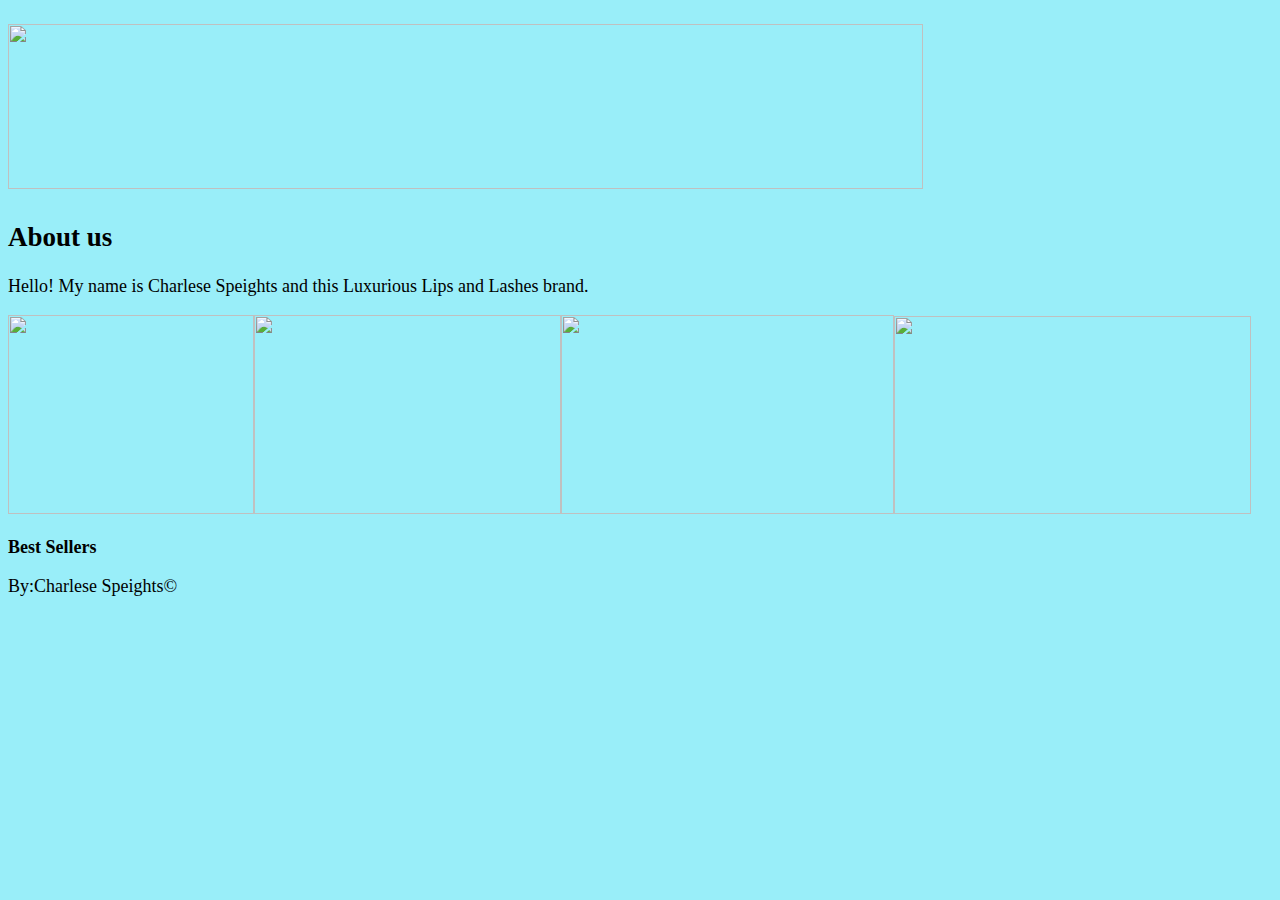
==== about us.html @ f8bd0d8a "Add files via upload" ====
<!doctype html>
<html>
<head>
<meta charset="utf-8">
<title>Lip Gloss and Lashes</title>
<style type="text/css">
body {
	background-color: rgba(153,238,249,1);
}
body,td,th {
	font-size: 18px;
}
</style>
</head>

<body>
<h1><img src="../all_about_me/assets/Banner_Charlese.png" width="915" height="165" alt=""/></h1>
<h2>About us</h2>
<p>Hello! My name is Charlese Speights and this Luxurious Lips and Lashes brand. </p>
<p><img src="file:///C|/Users/scocha0285/Downloads/yhst-88462588038071_2595_11554045784.png" width="246" height="199" alt=""/><img src="../all_about_me/assets/kiss-kpei116.jpg" width="307" height="199" alt=""/><img src="../all_about_me/assets/kiss-kpei25.jpg" width="333" height="199" alt=""/><img src="../all_about_me/assets/kiss-kpei116.jpg" width="357" height="198" alt=""/></p>
<p><strong>Best Sellers</strong></p>
<p>By:Charlese Speights&copy;</p>
<p>&nbsp;</p>
</body>
</html>
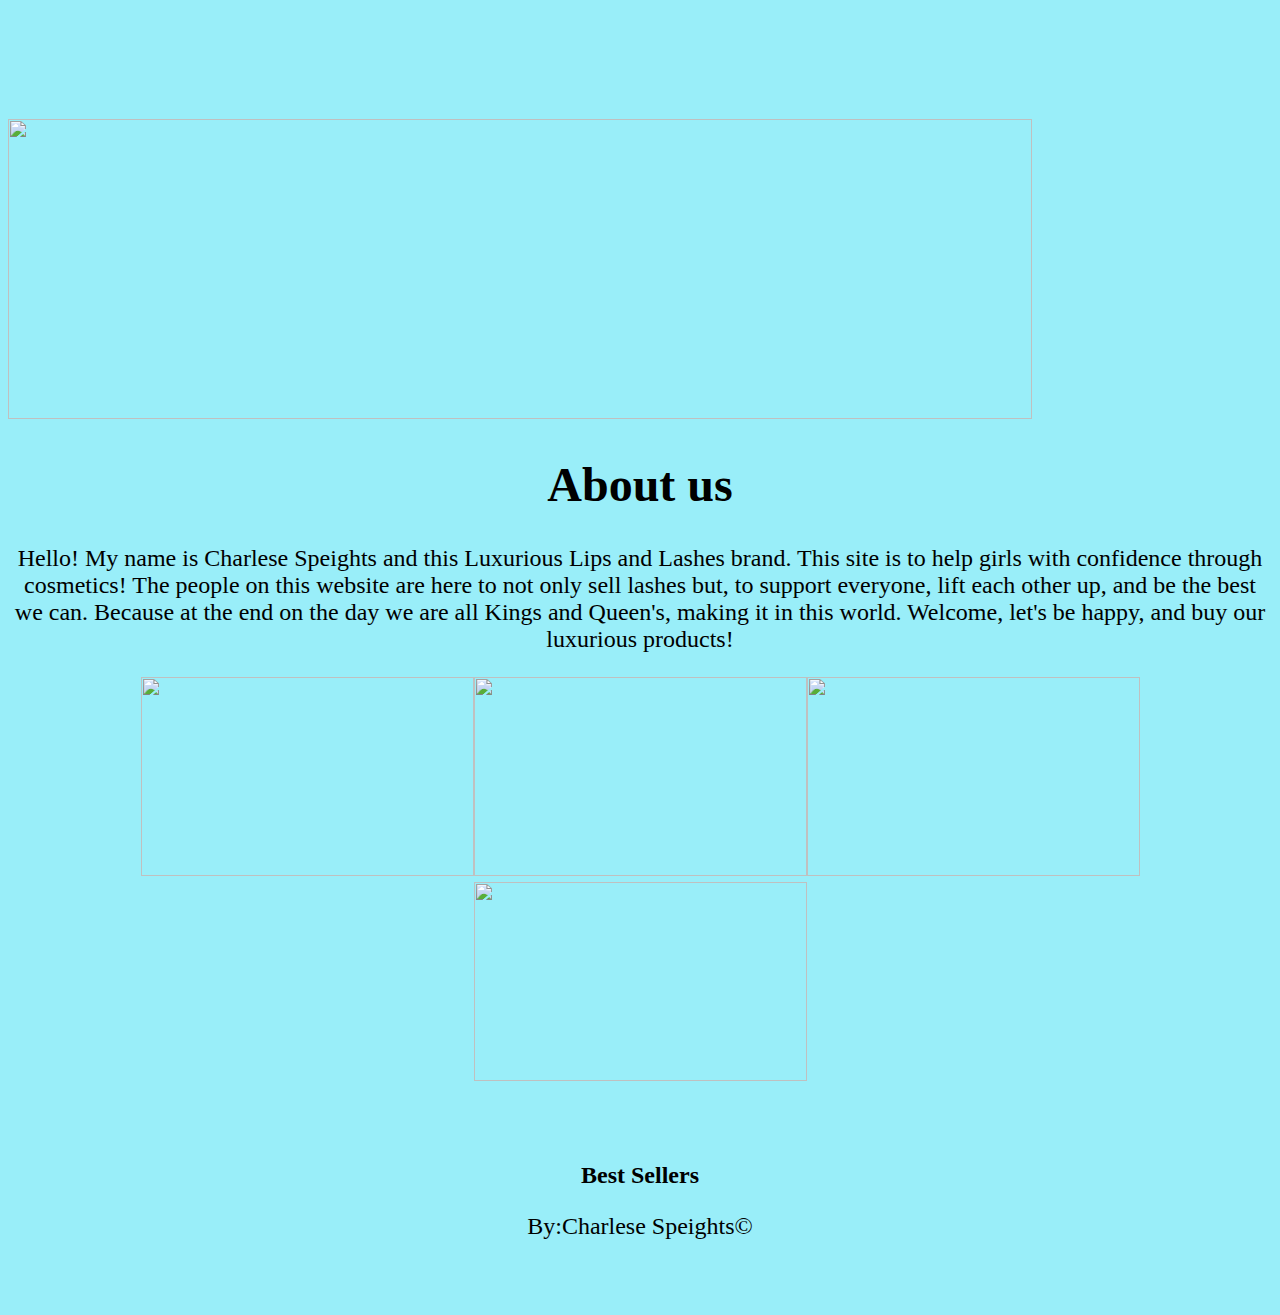
==== commit 4dffdde4: "Add files via upload" ====
--- a/about us.html
+++ b/about us.html
@@ -8,16 +8,25 @@
 	background-color: rgba(153,238,249,1);
 }
 body,td,th {
-	font-size: 18px;
+    font-size: 24px;
+}
+body h1 {
+	text-align: center;
+}
+body p {
+	text-align: center;
 }
 </style>
+<link href="indsite.css" rel="stylesheet" type="text/css">
 </head>
 
 <body>
-<h1><img src="../all_about_me/assets/Banner_Charlese.png" width="915" height="165" alt=""/></h1>
-<h2>About us</h2>
-<p>Hello! My name is Charlese Speights and this Luxurious Lips and Lashes brand. </p>
-<p><img src="file:///C|/Users/scocha0285/Downloads/yhst-88462588038071_2595_11554045784.png" width="246" height="199" alt=""/><img src="../all_about_me/assets/kiss-kpei116.jpg" width="307" height="199" alt=""/><img src="../all_about_me/assets/kiss-kpei25.jpg" width="333" height="199" alt=""/><img src="../all_about_me/assets/kiss-kpei116.jpg" width="357" height="198" alt=""/></p>
+<h1>&nbsp;</h1>
+<div id="container3"><img src="assets/Banner_Charlese.png" width="1024" height="300" alt=""/></div>
+<h1>About us</h1>
+<p>Hello! My name is Charlese Speights and this Luxurious Lips and Lashes brand. This site is to help girls with confidence through cosmetics! The people on this website are here to not only sell lashes but, to support everyone, lift each other up, and be the best we can. Because at the end on the day we are all Kings and Queen's, making it in this world. Welcome, let's be happy, and buy our luxurious products!</p>
+<p><img src="file:///C|/Users/scocha0285/Downloads/yhst-88462588038071_2595_11554045784.png" width="333" height="199" alt=""/><img src="assets/kiss-kpei116.jpg" width="333" height="199" alt=""/><img src="assets/kiss-kpei25.jpg" width="333" height="199" alt=""/><img src="assets/kiss-kpei116.jpg" width="333" height="199" alt=""/></p>
+<p>&nbsp;</p>
 <p><strong>Best Sellers</strong></p>
 <p>By:Charlese Speights&copy;</p>
 <p>&nbsp;</p>
